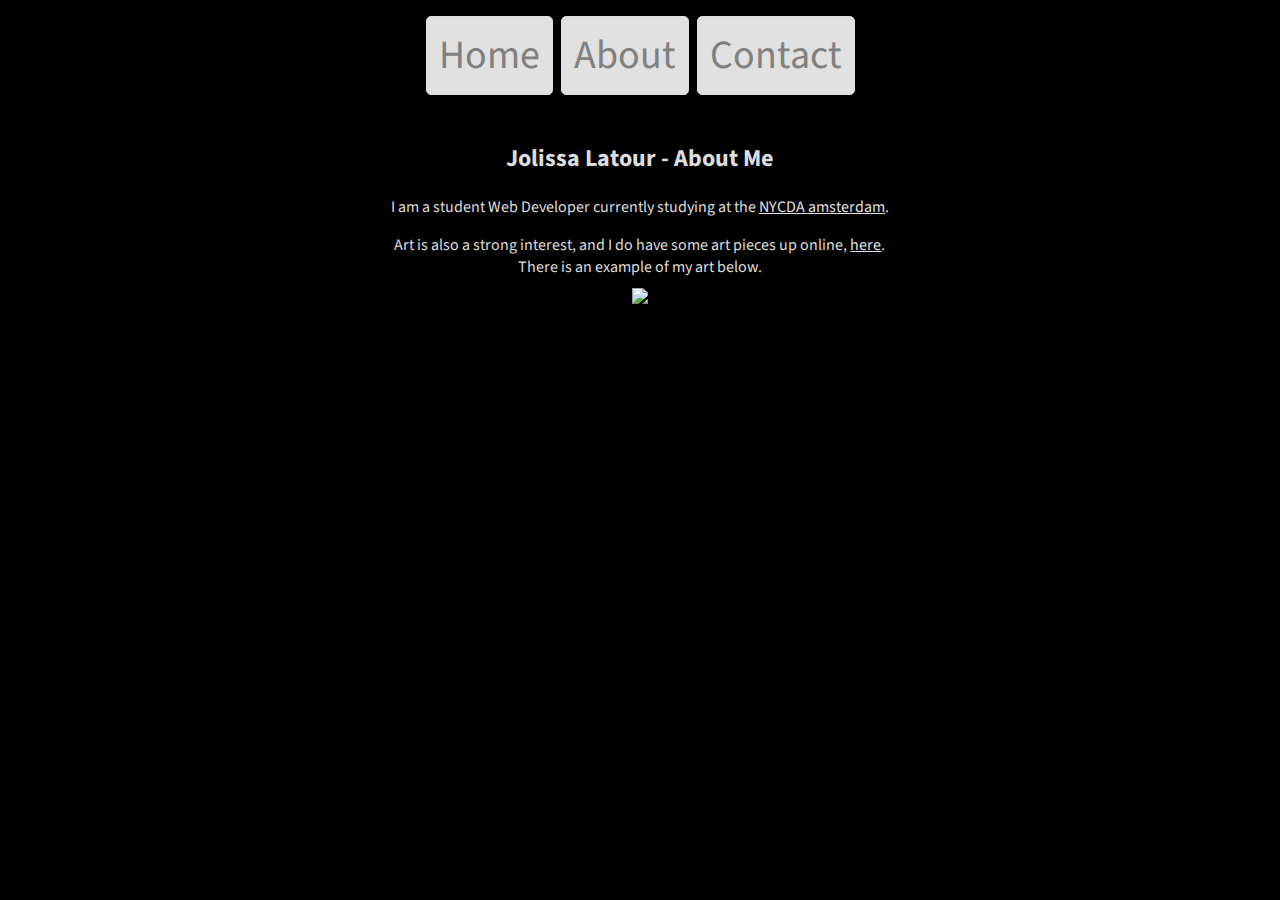
==== about.html @ c423e36b "First commit" ====
<!DOCTYPE html>
<html>
<head>
	<link rel="stylesheet" type="text/css" href="main.css">
	<link href="https://fonts.googleapis.com/css?family=Source+Sans+Pro" rel="stylesheet">
	<title>Jolissa - About Page</title>
</head>
<body>
	<nav>
	<ul class="nav">
		<li>
			<a class="button" href="index.html">Home</a>
		</li>
		<li>			
			<a class="button" href="#">About</a>
		</li>
		<li>
			<a class="button" href="contact.html">Contact</a>			
		</li>
		</ul>
	</nav>
	<div class="blockoftext">
		<h2>Jolissa Latour - About Me</h2>
		<p>
		I am a student Web Developer currently studying at the <a ID="NYCDA" href="https://nycda.com/amsterdam">NYCDA amsterdam</a>.
		</p>

		<p>
		Art is also a strong interest, and I do have some art pieces up online, <a ID="deviantart" href="http://tarenja.deviantart.com/">here</a>.
		</br>
		There is an example of my art below.
		</br>
		<img ID="picture" src="http://orig06.deviantart.net/ed7a/f/2007/133/e/1/cat_meets_piano_by_tarenja.jpg"/>
		</p>

	</div>
</body>
</html>
---- main.css ----
body {
	background-color: black;
	background-image: url("michal-grosicki-216658.jpg");
	background-size: cover;
	color: rgb(221,221,221);
	font-family: 'Source Sans Pro', sans-serif;
}
#NYCDA {
	color: rgb(225,225,225);
}
#deviantart {
	color: rgb(225,225,225);
}
#picture {
	margin-top: 10px;
}

.blockoftext {
	background-color: rgba(0,0,0,0.7);
	margin: auto;
	width: 70%;
	padding: 10px;
	text-align: center;
}

#contact {
	text-align: center;
	margin: auto;
	width: 60%;
	height: 60%;
}

#firework {
	text-align: center;
	margin: auto;
	width: 60%;
	height: 60%;
}

ul.nav{
	 list-style: none;
	 padding: 0; 
	 text-align: center;
}

ul.nav li {
	 display: inline; 
	 font-size: 40px;
}

.button{
	 padding: 10px 12px;
	 border: 1px solid rgb(221,221,221);
	 color: grey;
	 background-color: rgb(225,225,225);
	 text-decoration: none;
	 display: inline-block;
	 border-radius: 5px;
	 text-align: center;
	 align-items: center;
}

.button:hover {
 	background-color: rgb(205,205,205);

}
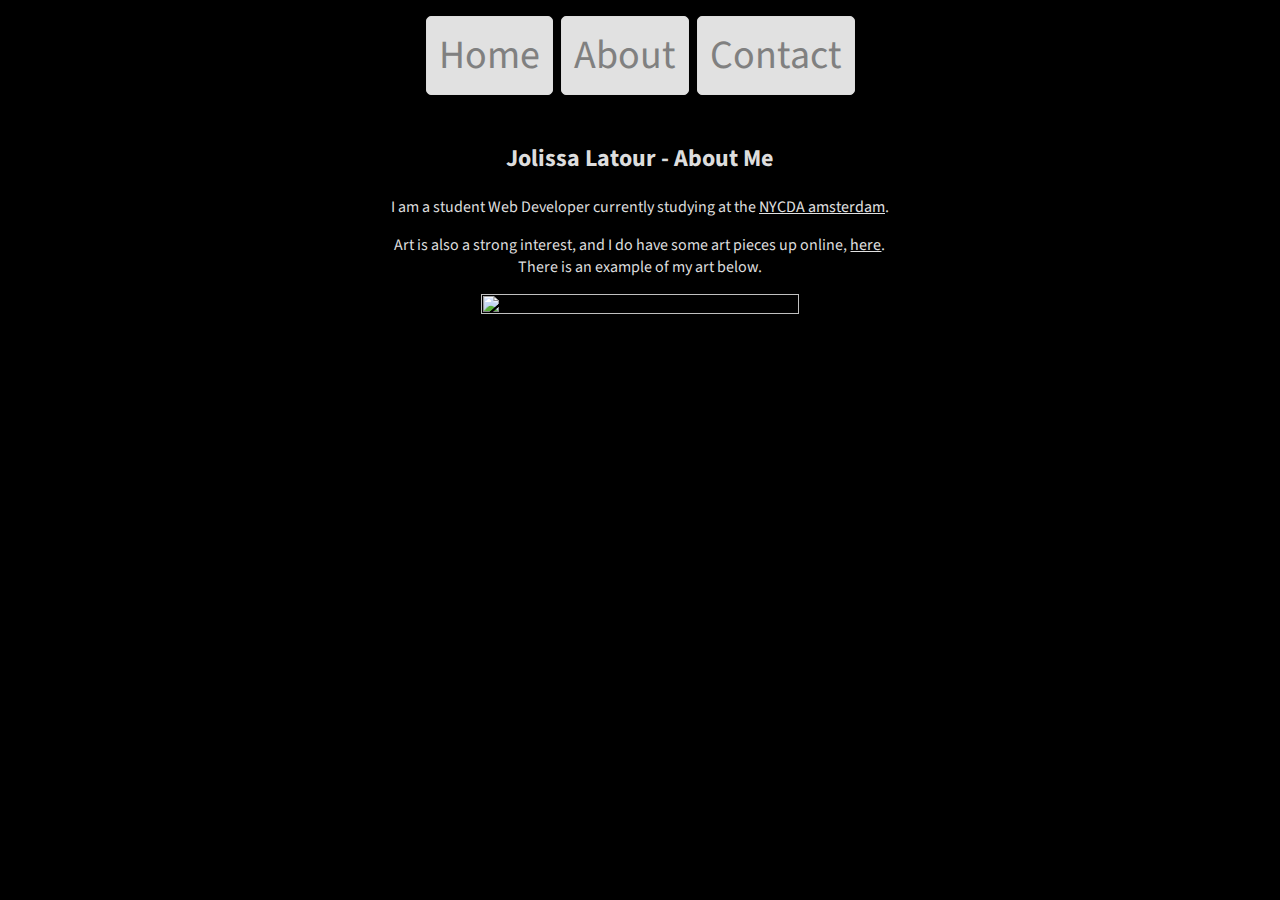
==== commit 90abd6e3: "resubmit assignment" ====
--- a/about.html
+++ b/about.html
@@ -29,9 +29,9 @@
 		Art is also a strong interest, and I do have some art pieces up online, <a ID="deviantart" href="http://tarenja.deviantart.com/">here</a>.
 		</br>
 		There is an example of my art below.
-		</br>
+		</p>
 		<img ID="picture" src="http://orig06.deviantart.net/ed7a/f/2007/133/e/1/cat_meets_piano_by_tarenja.jpg"/>
-		</p>
+		
 
 	</div>
 </body>
--- a/main.css
+++ b/main.css
@@ -13,6 +13,10 @@
 }
 #picture {
 	margin-top: 10px;
+	text-align: center;
+	margin: auto;
+	width: 60%;
+	height: 60%;
 }
 
 .blockoftext {
